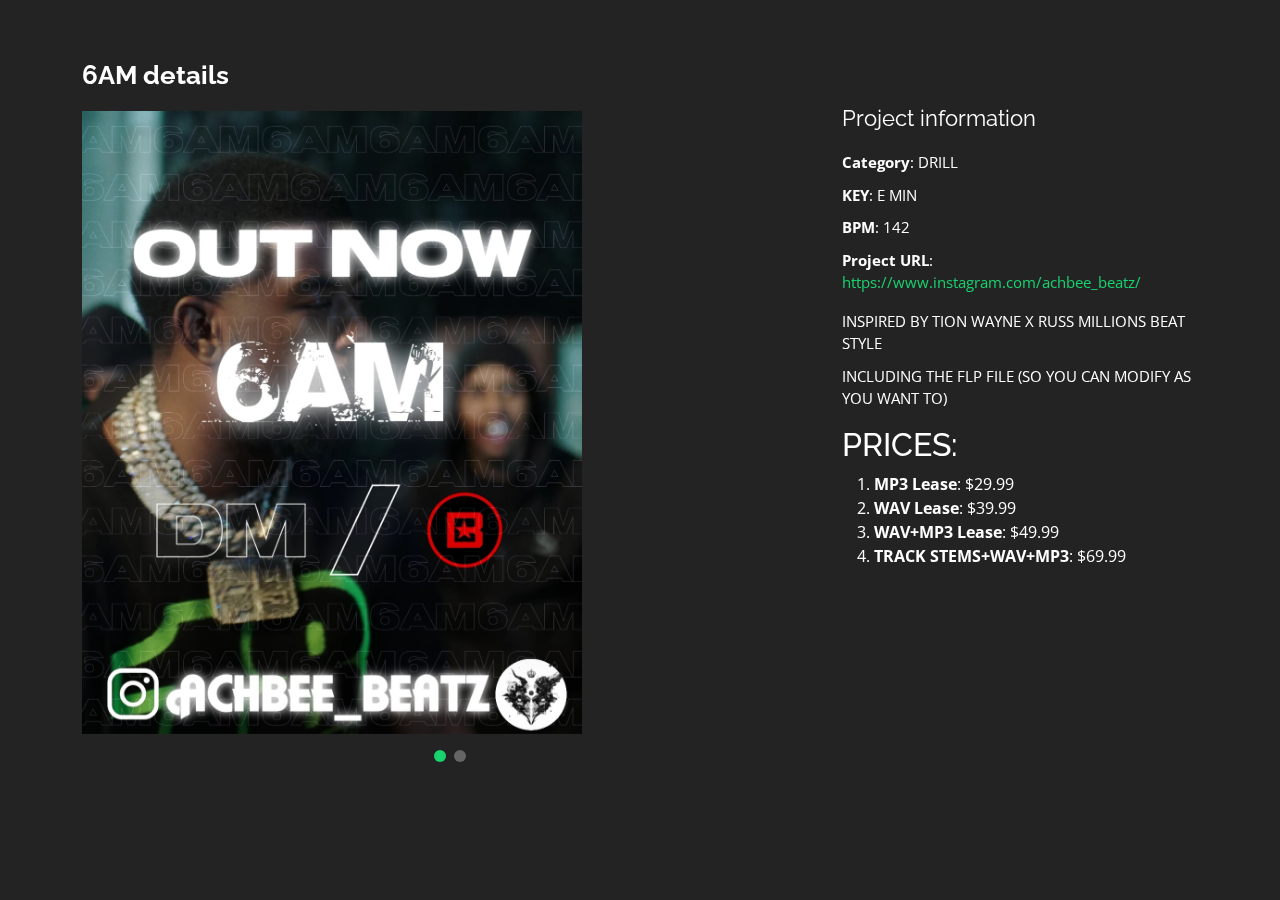
==== 6AM.html @ b5c4aa81 "Add files via upload" ====
<!DOCTYPE html>
<html lang="en">

<head>
  <meta charset="utf-8">
  <meta content="width=device-width, initial-scale=1.0" name="viewport">

  <title>Portfolio Details - Personal Bootstrap Template</title>
  <meta content="" name="description">
  <meta content="" name="keywords">

  <!-- Favicons -->
  <link href="assets/img/favicon.png" rel="icon">
  <link href="assets/img/apple-touch-icon.png" rel="apple-touch-icon">

  <!-- Google Fonts -->
  <link href="https://fonts.googleapis.com/css?family=Open+Sans:300,300i,400,400i,600,600i,700,700i|Raleway:300,300i,400,400i,500,500i,600,600i,700,700i|Poppins:300,300i,400,400i,500,500i,600,600i,700,700i" rel="stylesheet">

  <!-- Vendor CSS Files -->
  <link href="assets/vendor/bootstrap/css/bootstrap.min.css" rel="stylesheet">
  <link href="assets/vendor/bootstrap-icons/bootstrap-icons.css" rel="stylesheet">
  <link href="assets/vendor/boxicons/css/boxicons.min.css" rel="stylesheet">
  <link href="assets/vendor/glightbox/css/glightbox.min.css" rel="stylesheet">
  <link href="assets/vendor/remixicon/remixicon.css" rel="stylesheet">
  <link href="assets/vendor/swiper/swiper-bundle.min.css" rel="stylesheet">

  <!-- Template Main CSS File -->
  <link href="assets/css/style.css" rel="stylesheet">

  <!-- =======================================================
  * Template Name: Personal
  * Updated: Mar 10 2023 with Bootstrap v5.2.3
  * Template URL: https://bootstrapmade.com/personal-free-resume-bootstrap-template/
  * Author: BootstrapMade.com
  * License: https://bootstrapmade.com/license/
  ======================================================== -->
</head>

<body>

  <main id="main">

    <!-- ======= Portfolio Details ======= -->
    <div id="portfolio-details" class="portfolio-details">
      <div class="container">

        <div class="row">

          <div class="col-lg-8">
            <h2 class="portfolio-title">6AM  details</h2>

            <div class="portfolio-details-slider swiper">
              <div class="swiper-wrapper align-items-center">

                <div class="swiper-slide">
                  <img src="assets/img/portfolio/IMG_20230601_132405.jpg" alt="" width="500">
                </div>

                <div class="swiper-slide">
                  <video src="shopping videos/6AM.mp4" controls width="500"></video>
                </div>

              </div>
              <div class="swiper-pagination"></div>
            </div>

          </div>

          <div class="col-lg-4 portfolio-info">
            <h3>Project information</h3>
            <ul>
              <li><strong>Category</strong>: DRILL</li>
              <li><strong>KEY</strong>: E MIN</li>
              <li><strong>BPM</strong>: 142</li>
              <li><strong>Project URL</strong>: <a href="https://www.instagram.com/achbee_beatz/">https://www.instagram.com/achbee_beatz/</a></li>
            </ul>

            <ul>
              <li>INSPIRED BY TION WAYNE X RUSS MILLIONS BEAT STYLE</li>
              <li>INCLUDING THE FLP FILE (SO YOU CAN MODIFY AS YOU WANT TO)</li>
            </ul>
            <h2>PRICES:</h2>
            <ol>
              <li><strong>MP3 Lease</strong>: $29.99</li>
              <li><strong>WAV Lease</strong>: $39.99</li>
              <li><strong>WAV+MP3 Lease</strong>: $49.99</li>
              <li><strong>TRACK STEMS+WAV+MP3</strong>: $69.99</li>
            </ol>

          </div>

        </div>

      </div>
    </div><!-- End Portfolio Details -->

  </main><!-- End #main -->

  <div class="credits">
    <!-- All the links in the footer should remain intact. -->
    <!-- You can delete the links only if you purchased the pro version. -->
    <!-- Licensing information: https://bootstrapmade.com/license/ -->
    <!-- Purchase the pro version with working PHP/AJAX contact form: https://bootstrapmade.com/personal-free-resume-bootstrap-template/ -->

  </div>

  <!-- Vendor JS Files -->
  <script src="assets/vendor/purecounter/purecounter_vanilla.js"></script>
  <script src="assets/vendor/bootstrap/js/bootstrap.bundle.min.js"></script>
  <script src="assets/vendor/glightbox/js/glightbox.min.js"></script>
  <script src="assets/vendor/isotope-layout/isotope.pkgd.min.js"></script>
  <script src="assets/vendor/swiper/swiper-bundle.min.js"></script>
  <script src="assets/vendor/waypoints/noframework.waypoints.js"></script>
  <script src="assets/vendor/php-email-form/validate.js"></script>

  <!-- Template Main JS File -->
  <script src="assets/js/main.js"></script>

</body>

</html>
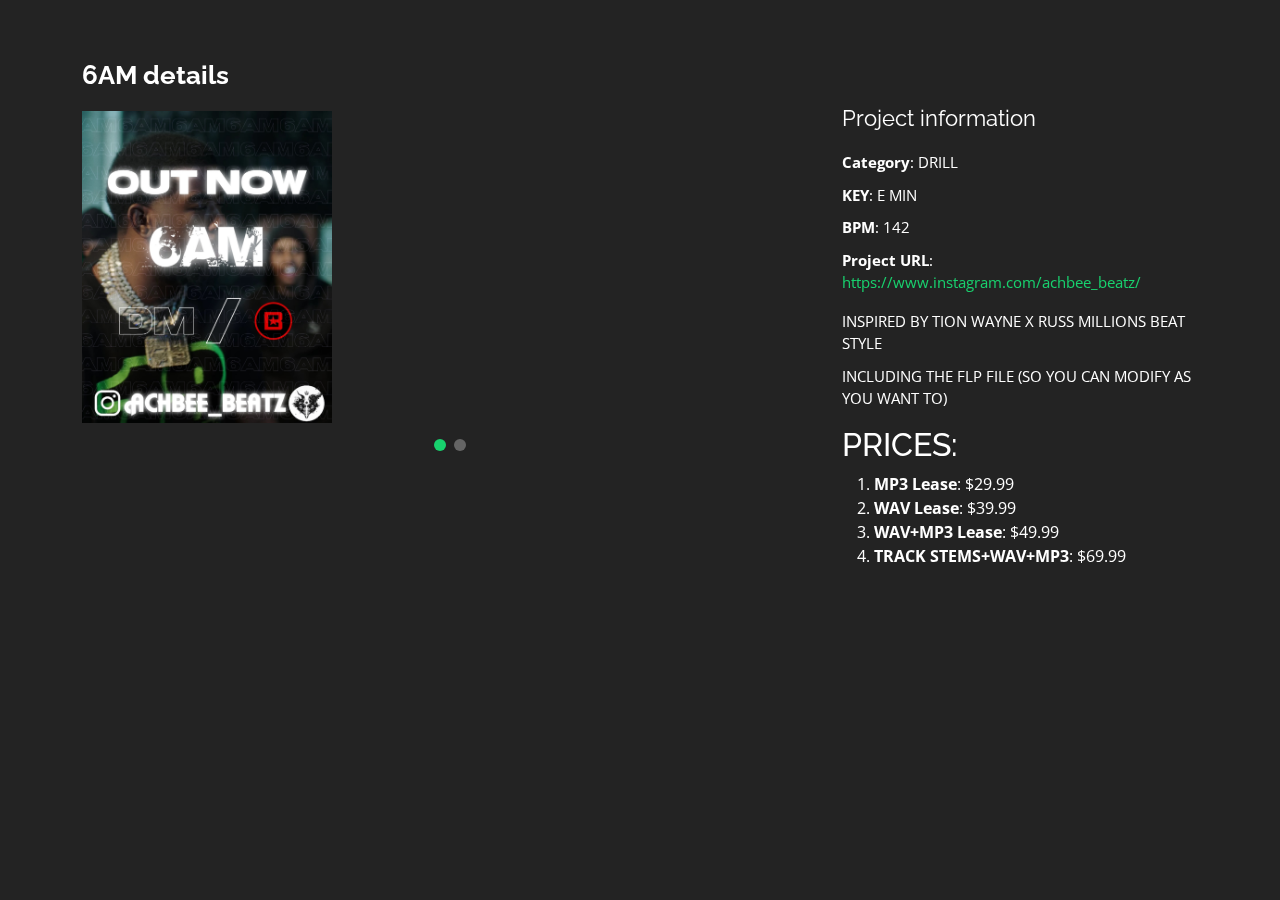
==== commit aacf4ccc: "Add files via upload" ====
--- a/6AM.html
+++ b/6AM.html
@@ -53,11 +53,11 @@
               <div class="swiper-wrapper align-items-center">
 
                 <div class="swiper-slide">
-                  <img src="assets/img/portfolio/IMG_20230601_132405.jpg" alt="" width="500">
+                  <img src="assets/img/portfolio/IMG_20230601_132405.jpg" alt="" width="250">
                 </div>
 
                 <div class="swiper-slide">
-                  <video src="shopping videos/6AM.mp4" controls width="500"></video>
+                  <video src="shopping videos/6AM.mp4" controls width="250"></video>
                 </div>
 
               </div>
